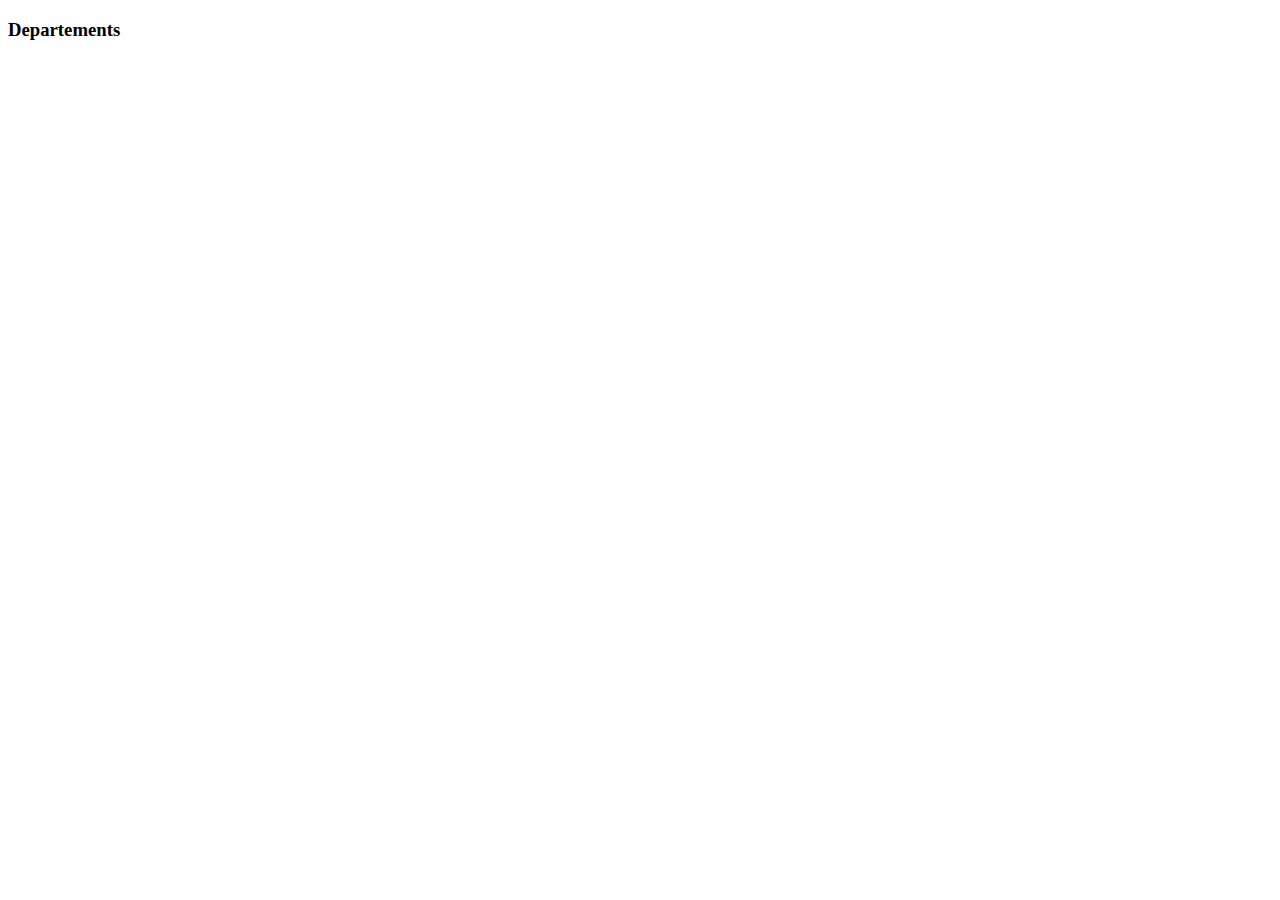
==== src/main/resources/templates/departements.html @ 031caaf9 "spring boot thymeleaf" ====
<!DOCTYPE html>
<html xmlns:th="http://www.thymeleaf.org">
	<head th:replace="common/fragments :: header">
		<meta charset="ISO-8859-1">
		<title>Insert title here</title>
	</head>
	<body>
		<div th:replace="common/fragments :: navbar"></div>
		<h3>Departements</h3>
	</body>
</html>
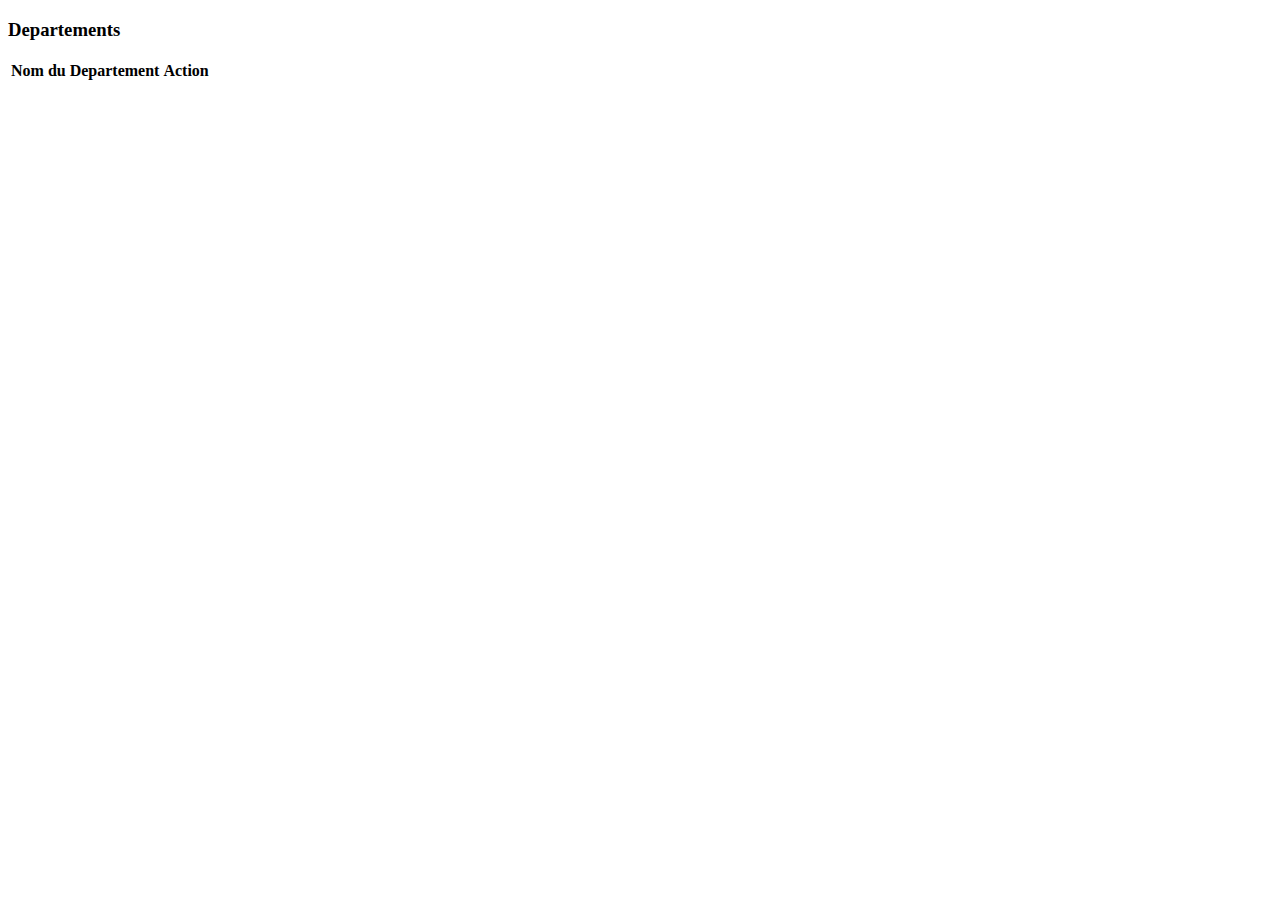
==== commit 3da5929b: "modifier departement" ====
--- a/src/main/resources/templates/departements.html
+++ b/src/main/resources/templates/departements.html
@@ -6,6 +6,26 @@
 	</head>
 	<body>
 		<div th:replace="common/fragments :: navbar"></div>
-		<h3>Departements</h3>
+		
+		<div class="container">
+			<h3>Departements</h3>
+			<table class="table">
+				<thead>
+					<tr>
+						<th>Nom du Departement</th>
+						<th>Action</th>
+					</tr>
+				</thead>
+				<tbody>
+					<tr th:each="dept : ${departements}">
+						<td><span th:text="${dept.nom}"></span></td>
+						<td>
+							<span class="mr-4 btn btn-danger"><i class="fas fa-trash-alt"></i></span>
+							<a th:href="@{'/departements/update/' + ${dept.id}}"><span class="btn btn-success"><i class="far fa-edit"></i></span></a>
+						</td>
+					</tr>
+				</tbody>
+			</table>
+		</div>
 	</body>
 </html>